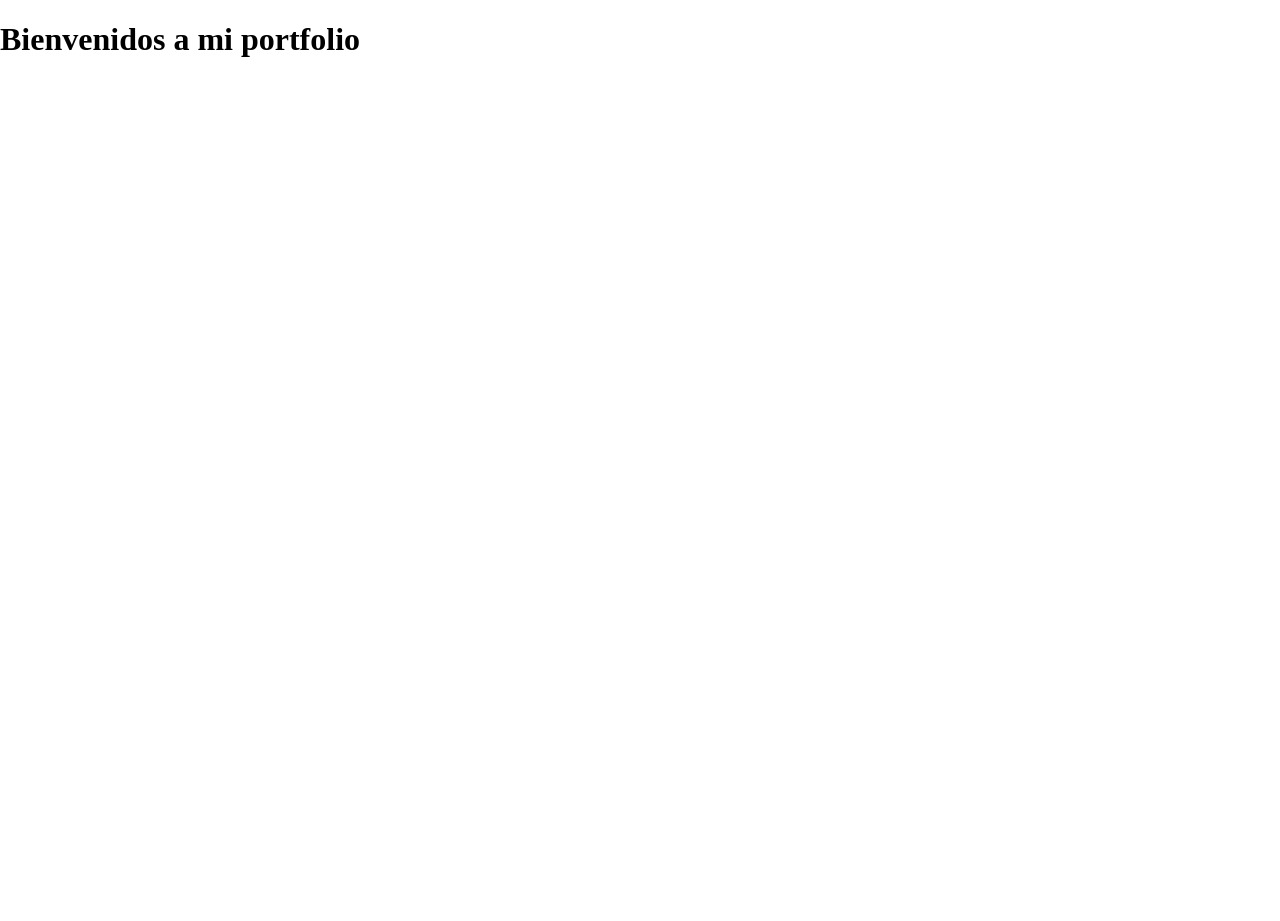
==== index.html @ 78aae388 "Fondo de página en construcción" ====
<!DOCTYPE html>
<html lang="es">
<head>
    <meta charset="UTF-8">
    <meta name="viewport" content="width=device-width, initial-scale=1.0">
    <title>AnnyCambero</title>
    <link rel="stylesheet" href="estilo.css">
</head>
<body>
    <h1>Bienvenidos a mi portfolio</h1>
    
</body>
</html>
---- estilo.css ----
body{
    background-image: url('imagenes/gato.png');
    background-repeat: no-repeat;
    background-position: center;
    background-size: cover;
    min-height: 100vh; 
    margin: 0;
}
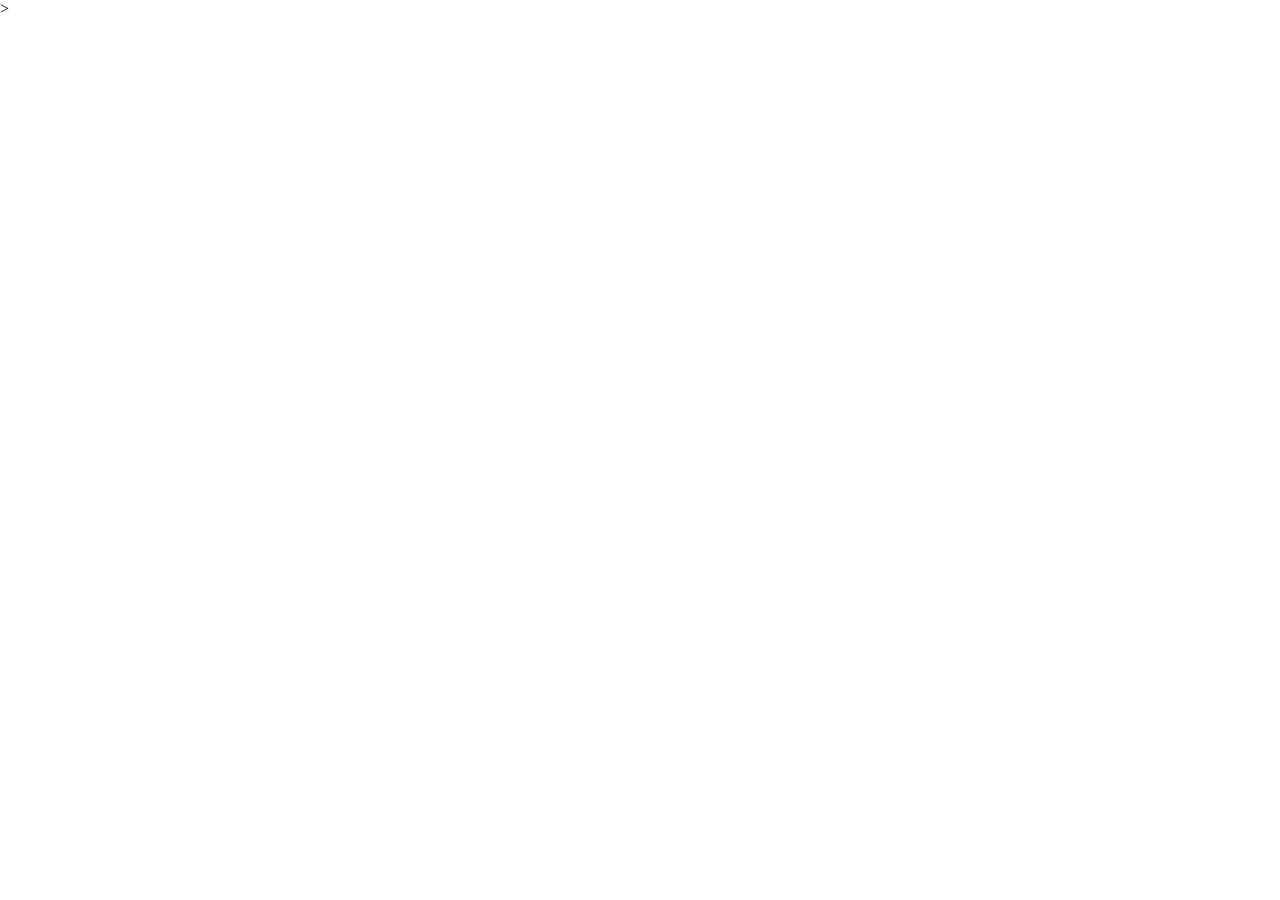
==== commit ef906208: "Añadiendo nuevo fondo" ====
--- a/index.html
+++ b/index.html
@@ -3,11 +3,14 @@
 <head>
     <meta charset="UTF-8">
     <meta name="viewport" content="width=device-width, initial-scale=1.0">
-    <title>AnnyCambero</title>
+    <title>Prtafolio - annyart-dev</title>
     <link rel="stylesheet" href="estilo.css">
 </head>
 <body>
-    <h1>Bienvenidos a mi portfolio</h1>
+    <div id="aplicacion"></div>
+    
+
+    ><script src="aboutme.js"></script>
     
 </body>
 </html>
--- a/estilo.css
+++ b/estilo.css
@@ -1,5 +1,5 @@
 body{
-    background-image: url('imagenes/gato.png');
+    background-image: url('imagenes/fondopatitas.png');
     background-repeat: no-repeat;
     background-position: center;
     background-size: cover;
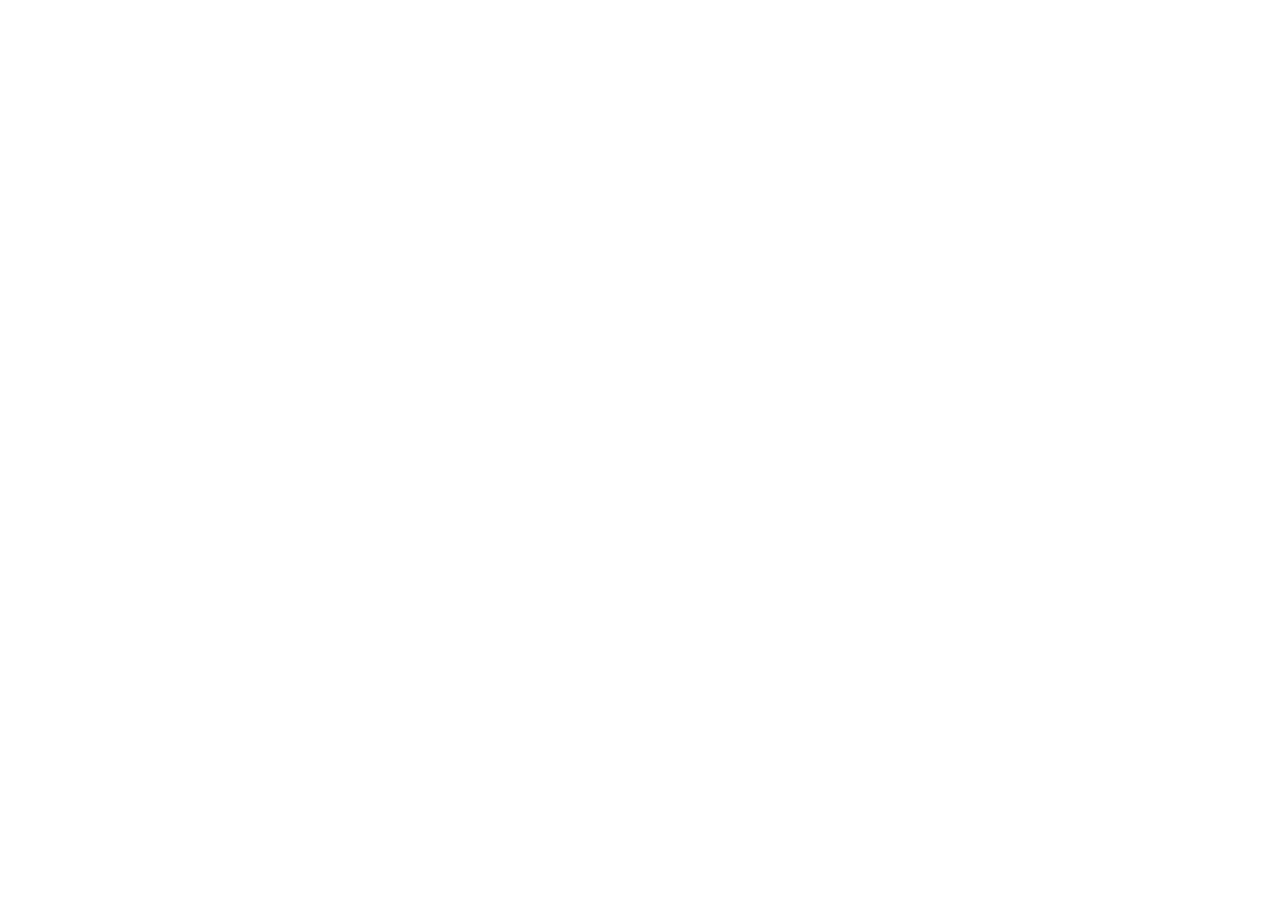
==== commit 345f0097: "actualice fondo y botón sobre mí" ====
--- a/index.html
+++ b/index.html
@@ -3,14 +3,14 @@
 <head>
     <meta charset="UTF-8">
     <meta name="viewport" content="width=device-width, initial-scale=1.0">
-    <title>Prtafolio - annyart-dev</title>
+    <title>Portafolio - annyart-dev</title>
     <link rel="stylesheet" href="estilo.css">
 </head>
 <body>
     <div id="aplicacion"></div>
-    
 
-    ><script src="aboutme.js"></script>
+
+    <script src="aboutme.js"></script>
     
 </body>
 </html>
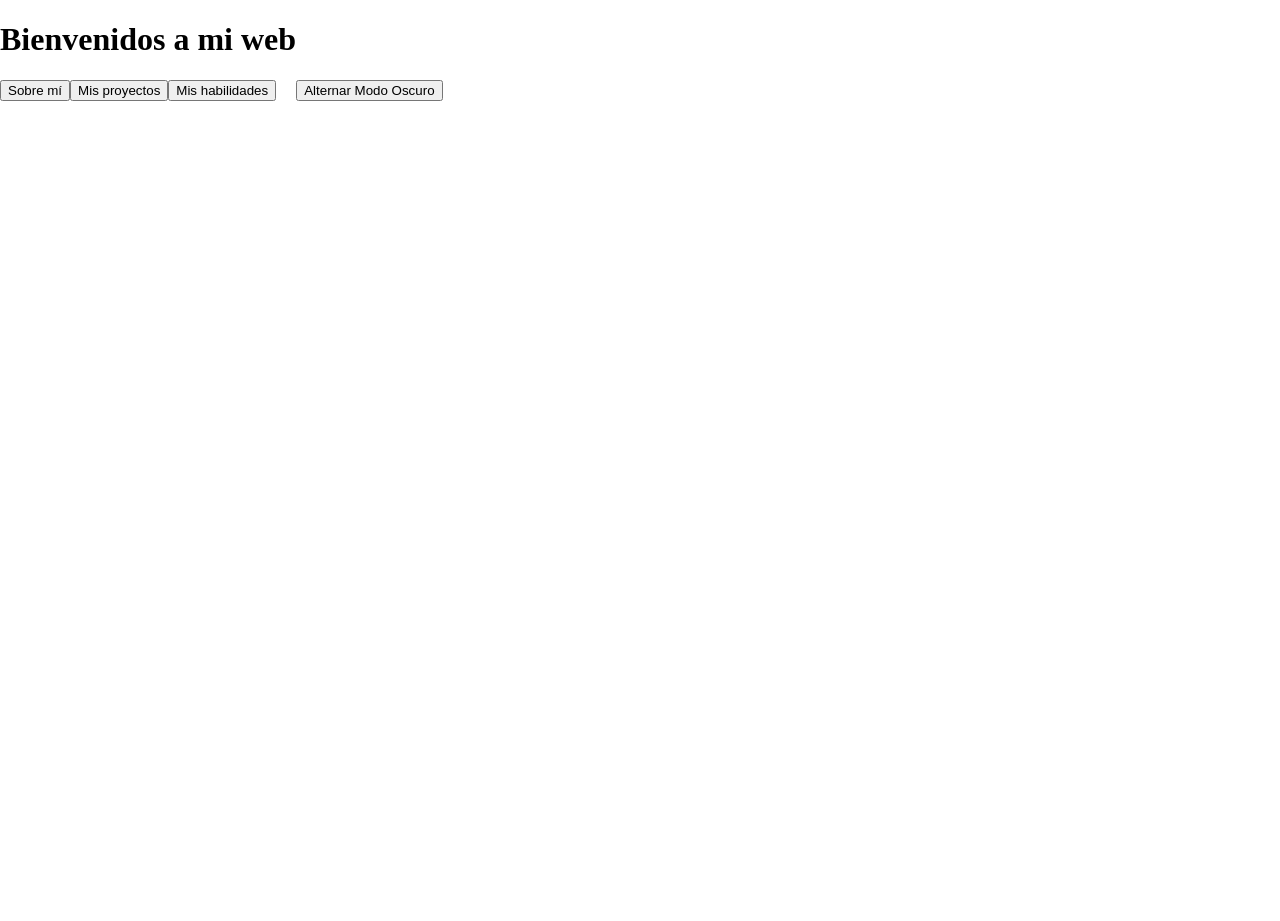
==== commit 6abe16f2: "arreglo error de conexion, renombre aboutme como 'app'" ====
--- a/index.html
+++ b/index.html
@@ -7,10 +7,10 @@
     <link rel="stylesheet" href="estilo.css">
 </head>
 <body>
-    <div id="aplicacion"></div>
+    <div id="app"></div>
 
 
-    <script src="aboutme.js"></script>
+    <script src="app.js"></script>
     
 </body>
 </html>
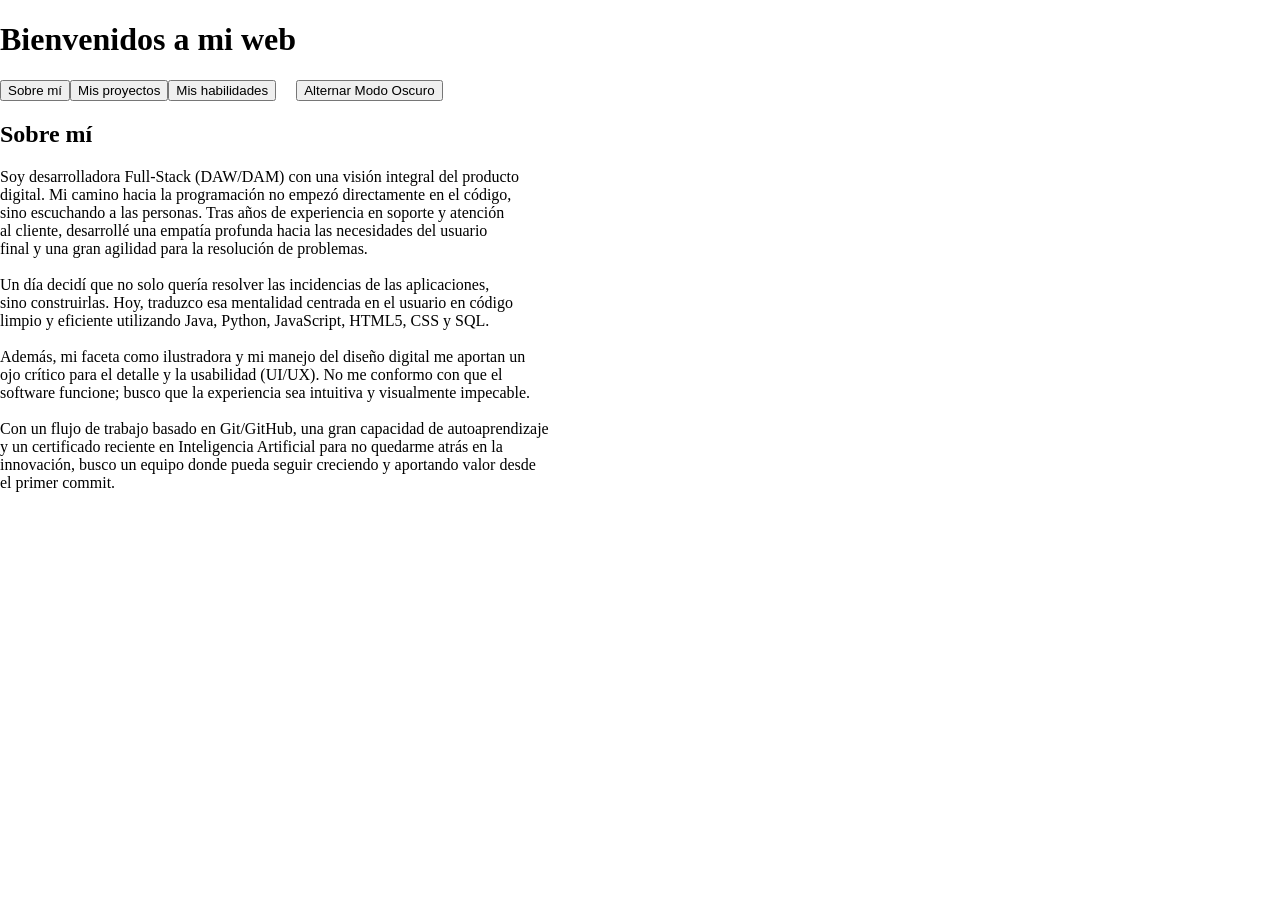
==== commit e94ccdb5: "añadiendo información sobre mi" ====
--- a/index.html
+++ b/index.html
@@ -7,10 +7,12 @@
     <link rel="stylesheet" href="estilo.css">
 </head>
 <body>
-    <div id="app"></div>
+    <div id="sobreMi"></div>
+    <div id="misProyectos"></div>
 
 
-    <script src="app.js"></script>
+    <script src="sobreMi.js"></script>
+    <script src="misProyectos.js"></script>
     
 </body>
 </html>
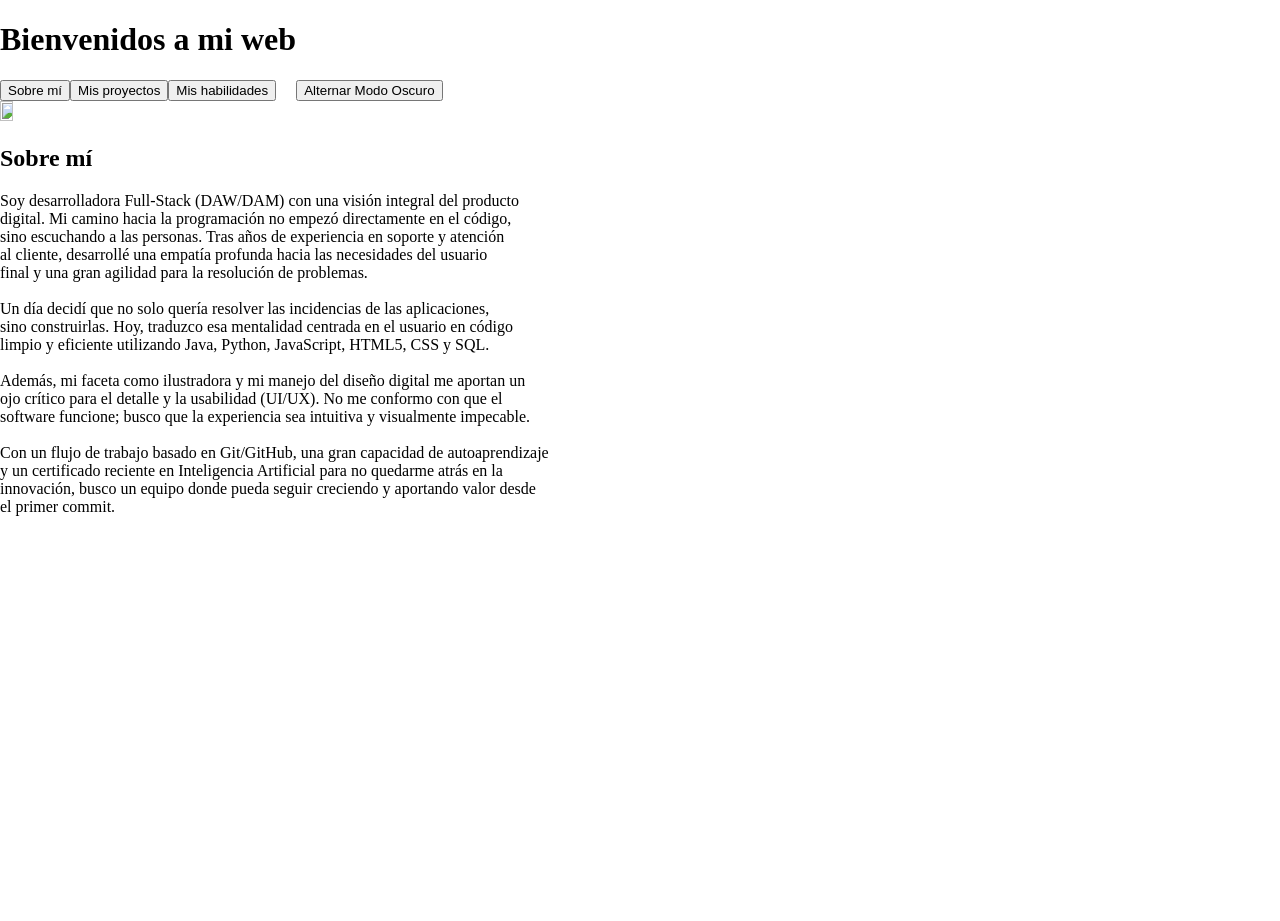
==== commit 6187fc08: "subír mi foto" ====
--- a/index.html
+++ b/index.html
@@ -9,6 +9,7 @@
 <body>
     <div id="sobreMi"></div>
     <div id="misProyectos"></div>
+    
 
 
     <script src="sobreMi.js"></script>
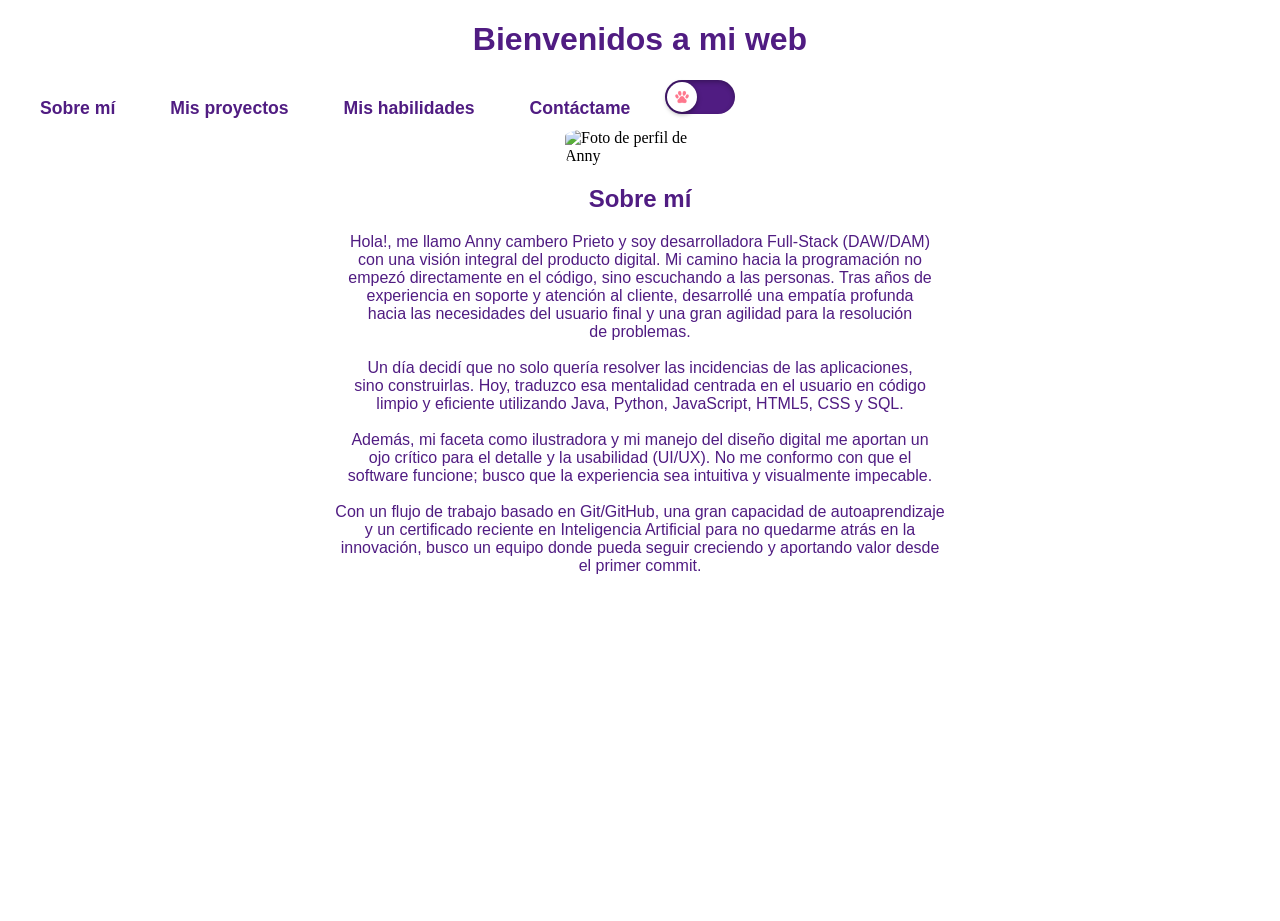
==== commit 7d13f9be: "..." ====
--- a/index.html
+++ b/index.html
@@ -8,12 +8,10 @@
 </head>
 <body>
     <div id="sobreMi"></div>
-    <div id="misProyectos"></div>
-    
-
+    <main id="contenido-principal"></main>
+        
 
     <script src="sobreMi.js"></script>
-    <script src="misProyectos.js"></script>
-    
+
 </body>
 </html>
--- a/estilo.css
+++ b/estilo.css
@@ -1,8 +1,218 @@
-body{
+
+body {
+
     background-image: url('imagenes/fondopatitas.png');
+    background-color: #ffffff; 
     background-repeat: no-repeat;
     background-position: center;
     background-size: cover;
     min-height: 100vh; 
     margin: 0;
-}+    
+    transition: background-image 0.4s ease, background-color 0.4s ease, color 0.4s ease; 
+}
+
+
+h1, h2, h3, p {
+    color: rgb(80, 28, 130);
+    transition: color 0.4s ease;
+    font-family: Arial, Helvetica, sans-serif;
+    text-align: center;
+    
+}
+
+img{
+
+    border-radius: 20%;
+    display: block;
+    margin: 0 auto;
+    margin-bottom: 20px;
+}
+
+nav button {
+    background-color: transparent;
+    border: none;
+    color: rgb(80, 28, 130);
+    font-size: 1.1rem;
+    font-weight: bold;
+    cursor: pointer;
+    
+
+    background-size: 25px; 
+    background-repeat: no-repeat;     
+    background-position: left center; 
+    padding: 10px 15px 10px 40px; 
+    
+    transition: all 0.3s ease;
+}
+
+
+nav button:hover {
+    background-image: url('imagenes/patitaparapaginaoscura.png');
+    transform: translateY(-4px) scale(1.05);
+    color: #d34b4b; 
+}
+
+
+body.tema-oscuro {
+    background-image: url('imagenes/fondooscuro.png');
+    background-color: #1a1a1a; 
+}
+
+
+
+body.tema-oscuro nav button {
+     color: #e596ff; 
+}
+
+body.tema-oscuro nav button:hover {
+    background-image: url('imagenes/patitaparapagina.png'); /* Patita rosada */
+    color: #e596ff;
+}
+
+
+
+body.tema-oscuro h1,
+body.tema-oscuro h2,
+body.tema-oscuro h3,
+body.tema-oscuro p {
+    color: #e596ff; 
+}
+
+
+#Modo-oscuro {
+    width: 70px;
+    height: 34px;
+    background-color: rgb(80, 28, 130); 
+    border-radius: 34px; 
+    position: relative;
+    border: none;
+    cursor: pointer;
+    box-shadow: inset 0 2px 5px rgba(0,0,0,0.3); 
+    transition: background-color 0.4s ease; 
+    background-image: none !important; 
+    padding: 0; 
+}
+
+
+#Modo-oscuro::before {
+    content: ""; 
+    position: absolute;
+    top: 2px;
+    left: 2px;
+    width: 30px;
+    height: 30px;
+    background-color: #ffffff;
+    border-radius: 50%;
+    box-shadow: 0 2px 5px rgba(0,0,0,0.4); 
+    
+    background-image: url('imagenes/patitaparapagina.png');
+    background-size: 20px; 
+    background-position: center;
+    background-repeat: no-repeat;
+    
+    transition: transform 0.4s ease, background-image 0.4s ease;
+}
+
+
+body.tema-oscuro #Modo-oscuro {
+    background-color: #ff85c0; 
+    background-image: none !important; 
+}
+
+/*boton modo oscuro cambiante*/
+body.tema-oscuro #Modo-oscuro::before {
+    transform: translateX(36px); 
+    background-image: url('imagenes/patitaparapaginaoscura.png'); 
+}
+
+/*Animación de carta contactame*/
+.iconoMail {
+  position: relative;
+  width: 160px;
+  height: 110px;
+  cursor: pointer;
+  margin: 50px auto; 
+}
+
+.regresaMail {
+  position: absolute;
+  top: 0;
+  left: 0;
+  width: 100%;
+  height: 100%;
+  background-color: rgb(80, 28, 130);
+  border-radius: 8px;
+}
+
+.cartaMail {
+  position: absolute;
+  top: 10px;
+  left: 10px;
+  width: 140px;
+  height: 90px;
+  
+  
+  background-color: #ffffff; 
+  
+  
+  background-image: url('imagenes/patitaparapaginaoscura.png');
+  background-size: 50px; 
+  background-position: center;
+  background-repeat: no-repeat;
+  
+  border-radius: 4px;
+  transition: transform 0.4s 0.2s ease-in-out;
+  z-index: 1;
+  box-shadow: 0 2px 4px rgba(0,0,0,0.1);
+}
+
+
+body.tema-oscuro .cartaMail {
+  background-image: url('imagenes/patitaparapagina.png');
+  background-color: #ffffff; 
+}
+
+.frenteCarta {
+  position: absolute;
+  bottom: 0;
+  left: 0;
+  width: 0;
+  height: 0;
+  border-left: 80px solid rgb(100, 40, 150); 
+  border-right: 80px solid rgb(100, 40, 150);
+  border-bottom: 55px solid rgb(80, 28, 130);
+  border-top: 55px solid transparent;
+  border-bottom-left-radius: 8px;
+  border-bottom-right-radius: 8px;
+  z-index: 2;
+  pointer-events: none; 
+}
+
+.cartaSolapa {
+  position: absolute;
+  top: 0;
+  left: 0;
+  width: 0;
+  height: 0;
+  border-left: 80px solid transparent;
+  border-right: 80px solid transparent;
+  border-top: 55px solid rgb(80, 28, 130);
+  transform-origin: top;
+  transition: transform 0.4s ease-in-out, z-index 0s 0.2s;
+  z-index: 3;
+}
+
+
+.iconoMail:hover .cartaSolapa {
+  transform: rotateX(180deg);
+  z-index: 0;
+}
+
+.iconoMail:hover .cartaMail {
+  transform: translateY(-40px);
+}
+.iconoMail {
+    border: 10px solid rgb(212, 52, 177) !important;
+    border-radius: 20%;
+    }
